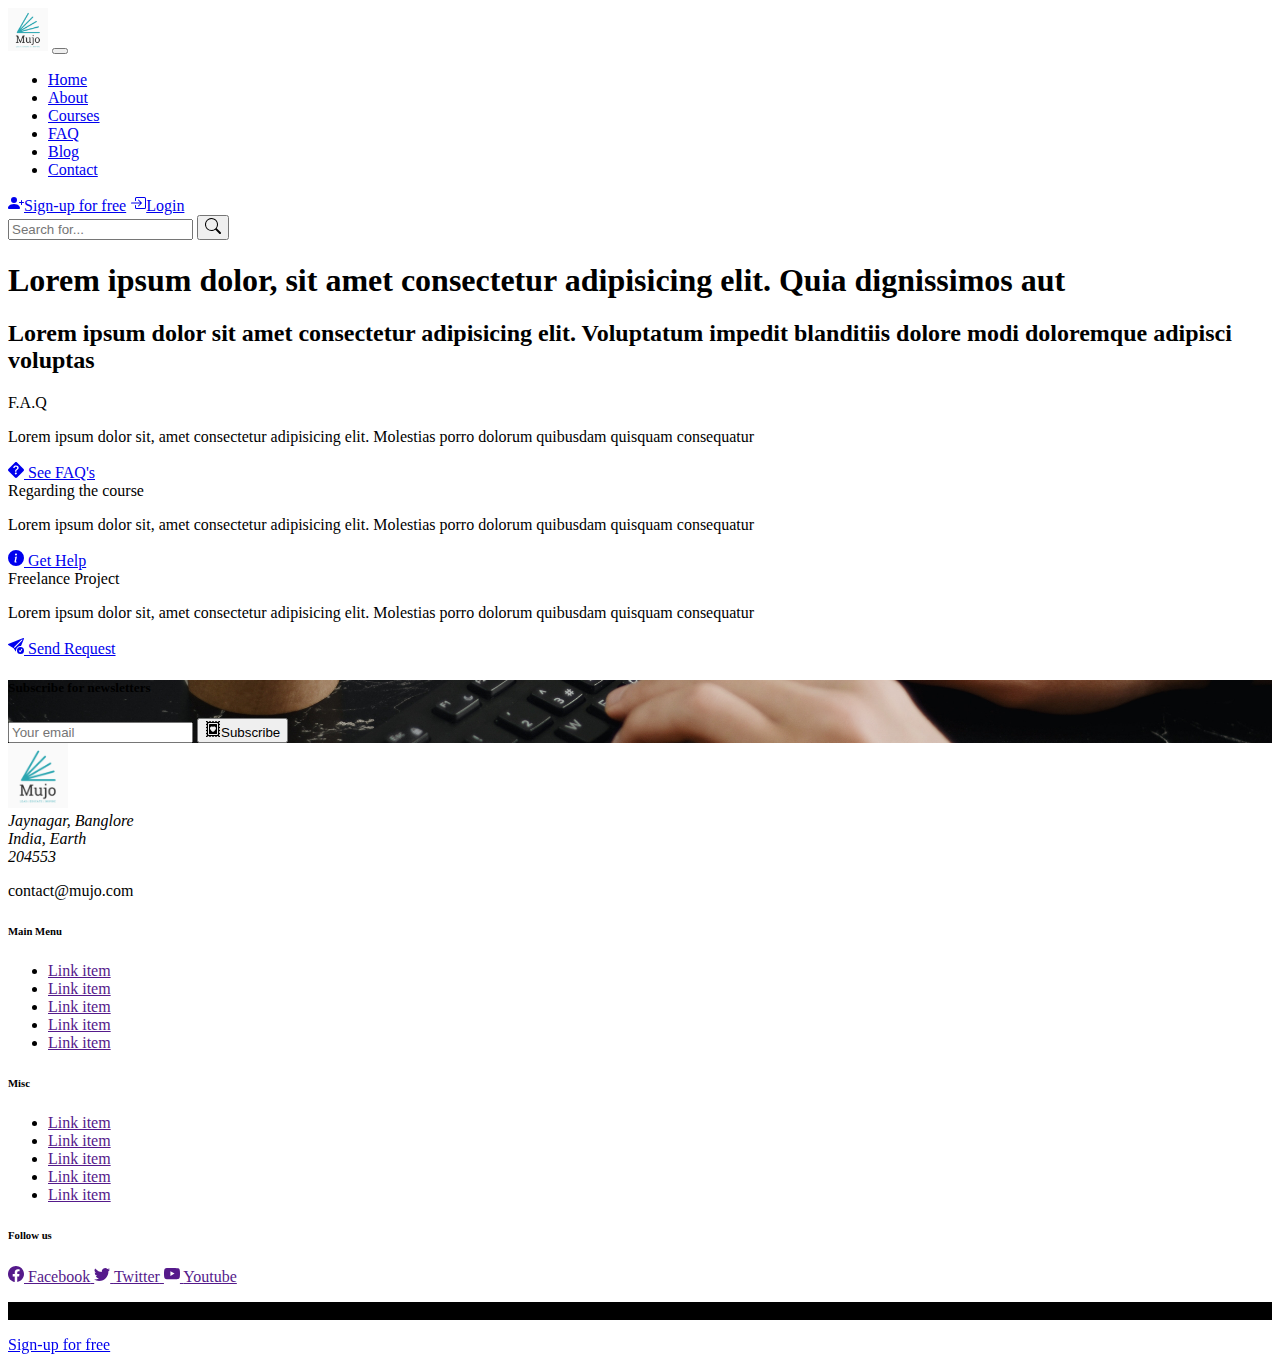
==== contact.html @ 272d0c33 "initialcommit" ====
<!DOCTYPE html>
<html lang="en">
<head>
    <meta charset="UTF-8">
    <meta http-equiv="X-UA-Compatible" content="IE=edge">
    <meta name="viewport" content="width=device-width, initial-scale=1.0">
    <title>Document</title>
    <link href="https://cdn.jsdelivr.net/npm/bootstrap@5.3.0-alpha3/dist/css/bootstrap.min.css" rel="stylesheet" integrity="sha384-KK94CHFLLe+nY2dmCWGMq91rCGa5gtU4mk92HdvYe+M/SXH301p5ILy+dN9+nJOZ" crossorigin="anonymous">
    <link rel="stylesheet" href="css/style.css">
</head>
<body class="bg-light">
    
   <!-- navbar -->
   <div class="container-fluid bg-body-tertiary border-bottom ">
    <div class="row justify-content-center">
        <div class="col-md-10">
            <nav class="navbar navbar-expand-lg">
                 <div class="container-fluid">
                  <a class="navbar-brand" href="#"><img src="img/logo.png" alt="logo" srcset=""></a>
                  <button class="navbar-toggler" type="button" data-bs-toggle="collapse" data-bs-target="#navbarSupportedContent" aria-controls="navbarSupportedContent" aria-expanded="false" aria-label="Toggle navigation">
                    <span class="navbar-toggler-icon"></span>
                  </button>
                  <div class="collapse navbar-collapse" id="navbarSupportedContent">
                    <ul class="navbar-nav me-auto mb-2 mb-lg-0">
                      <li class="nav-item">
                        <a class="nav-link active" aria-current="page" href="index.html">Home</a>
                      </li>
                      <li class="nav-item">
                        <a class="nav-link" href="about.html">About</a>
                      </li>
                      <li class="nav-item">
                        <a class="nav-link" href="courses.html">Courses</a>
                      </li>
                      <li class="nav-item">
                        <a class="nav-link" href="FAQ.html">FAQ</a>
                      </li>
                      <li class="nav-item">
                        <a class="nav-link" href="blog.html">Blog</a>
                      </li>
                      <li class="nav-item">
                        <a class="nav-link" href="contact.html">Contact</a>
                      </li>
                    </ul>

                    <div class="ms-auto me-1 gap-2 d-grid d-md-block mb-2 mb-md-0">
                      <a href="#" class="btn btn-sm btn-danger align-items-center d-inline-flex justify-content-center"><svg xmlns="http://www.w3.org/2000/svg" width="16" height="16" fill="currentColor" class="bi bi-person-plus-fill me-2" viewBox="0 0 16 16">
                        <path d="M1 14s-1 0-1-1 1-4 6-4 6 3 6 4-1 1-1 1H1zm5-6a3 3 0 1 0 0-6 3 3 0 0 0 0 6z"/>
                        <path fill-rule="evenodd" d="M13.5 5a.5.5 0 0 1 .5.5V7h1.5a.5.5 0 0 1 0 1H14v1.5a.5.5 0 0 1-1 0V8h-1.5a.5.5 0 0 1 0-1H13V5.5a.5.5 0 0 1 .5-.5z"/>
                      </svg>Sign-up for free</a>
                      <a href="#" class="btn btn-sm btn-warning align-items-center d-inline-flex justify-content-center"><svg xmlns="http://www.w3.org/2000/svg" width="16" height="16" fill="currentColor" class="bi bi-box-arrow-in-right me-2" viewBox="0 0 16 16">
                        <path fill-rule="evenodd" d="M6 3.5a.5.5 0 0 1 .5-.5h8a.5.5 0 0 1 .5.5v9a.5.5 0 0 1-.5.5h-8a.5.5 0 0 1-.5-.5v-2a.5.5 0 0 0-1 0v2A1.5 1.5 0 0 0 6.5 14h8a1.5 1.5 0 0 0 1.5-1.5v-9A1.5 1.5 0 0 0 14.5 2h-8A1.5 1.5 0 0 0 5 3.5v2a.5.5 0 0 0 1 0v-2z"/>
                        <path fill-rule="evenodd" d="M11.854 8.354a.5.5 0 0 0 0-.708l-3-3a.5.5 0 1 0-.708.708L10.293 7.5H1.5a.5.5 0 0 0 0 1h8.793l-2.147 2.146a.5.5 0 0 0 .708.708l3-3z"/>
                      </svg>Login</a>
                    </div> 

                    <form class="d-flex input-group-sm" role="search">
                      <input class="form-control" type="search" placeholder="Search for..." aria-label="Search">
                      <button class="btn btn-sm btn-success" type="submit"><svg xmlns="http://www.w3.org/2000/svg" width="16" height="16" fill="currentColor" class="bi bi-search" viewBox="0 0 16 16">
                        <path d="M11.742 10.344a6.5 6.5 0 1 0-1.397 1.398h-.001c.03.04.062.078.098.115l3.85 3.85a1 1 0 0 0 1.415-1.414l-3.85-3.85a1.007 1.007 0 0 0-.115-.1zM12 6.5a5.5 5.5 0 1 1-11 0 5.5 5.5 0 0 1 11 0z"/>
                      </svg></button>
                    </form>
                  </div>
                </div>
              </nav>      
        </div>
    </div>
</div>



    <!-- Contact Content -->
<header class="contact-content-header py-5 mb-5">
    <div class="container">
        <div class="row justify-content-center">
            <div class="col-md-6">
                <div class="contact-content-holder text-center py-3 mb-4">
                    <h1 class="fs-3 fw-light">Lorem ipsum dolor, sit amet consectetur adipisicing elit. Quia dignissimos aut</h1>
                    <h2 class="fs-6 fw-normal text-secondary">
                        Lorem ipsum dolor sit amet consectetur adipisicing elit. Voluptatum impedit blanditiis dolore modi doloremque adipisci voluptas
                    </h2>
                </div>
            </div>
        </div>
        <div class="row justify-content-center">
            <div class="col-md-4">
                <div class="card text-center mb-3">
                    <div class="card-header">F.A.Q</div>
                    <div class="card-body p-5">
                        <p class="m-0 small">
                            Lorem ipsum dolor sit, amet consectetur adipisicing elit. Molestias porro dolorum quibusdam quisquam consequatur
                        </p>
                    </div>
                    <div class="card-footer">
                        <a href="faq.html" class="btn btn-success btn-sm d-inline-flex align-items-center">
                            <svg xmlns="http://www.w3.org/2000/svg" width="16" height="16" fill="currentColor" class="bi bi-question-diamond-fill me-2" viewBox="0 0 16 16">
                                <path d="M9.05.435c-.58-.58-1.52-.58-2.1 0L.436 6.95c-.58.58-.58 1.519 0 2.098l6.516 6.516c.58.58 1.519.58 2.098 0l6.516-6.516c.58-.58.58-1.519 0-2.098L9.05.435zM5.495 6.033a.237.237 0 0 1-.24-.247C5.35 4.091 6.737 3.5 8.005 3.5c1.396 0 2.672.73 2.672 2.24 0 1.08-.635 1.594-1.244 2.057-.737.559-1.01.768-1.01 1.486v.105a.25.25 0 0 1-.25.25h-.81a.25.25 0 0 1-.25-.246l-.004-.217c-.038-.927.495-1.498 1.168-1.987.59-.444.965-.736.965-1.371 0-.825-.628-1.168-1.314-1.168-.803 0-1.253.478-1.342 1.134-.018.137-.128.25-.266.25h-.825zm2.325 6.443c-.584 0-1.009-.394-1.009-.927 0-.552.425-.94 1.01-.94.609 0 1.028.388 1.028.94 0 .533-.42.927-1.029.927z"/>
                            </svg>
                            See FAQ's
                        </a>
                    </div>
                </div>
            </div>
            <div class="col-md-4">
                <div class="card text-center mb-3">
                    <div class="card-header">Regarding the course</div>
                    <div class="card-body p-5">
                        <p class="m-0 small">
                            Lorem ipsum dolor sit, amet consectetur adipisicing elit. Molestias porro dolorum quibusdam quisquam consequatur
                        </p>
                    </div>
                    <div class="card-footer">
                        <a 
                            href="#" 
                            class="btn btn-success btn-sm d-inline-flex align-items-center"
                            data-bs-toggle="modal"
                            data-bs-target="#contact_modal">
                            <svg xmlns="http://www.w3.org/2000/svg" width="16" height="16" fill="currentColor" class="bi bi-info-circle-fill me-2" viewBox="0 0 16 16">
                                <path d="M8 16A8 8 0 1 0 8 0a8 8 0 0 0 0 16zm.93-9.412-1 4.705c-.07.34.029.533.304.533.194 0 .487-.07.686-.246l-.088.416c-.287.346-.92.598-1.465.598-.703 0-1.002-.422-.808-1.319l.738-3.468c.064-.293.006-.399-.287-.47l-.451-.081.082-.381 2.29-.287zM8 5.5a1 1 0 1 1 0-2 1 1 0 0 1 0 2z"/>
                            </svg>
                            Get Help
                        </a>
                    </div>
                </div>
            </div>
            <div class="col-md-4">
                <div class="card text-center mb-3">
                    <div class="card-header">Freelance Project</div>
                    <div class="card-body p-5">
                        <p class="m-0 small">
                            Lorem ipsum dolor sit, amet consectetur adipisicing elit. Molestias porro dolorum quibusdam quisquam consequatur
                        </p>
                    </div>
                    <div class="card-footer">
                        <a href="https://linkedin.com/username" class="btn btn-success btn-sm d-inline-flex align-items-center">
                            <svg xmlns="http://www.w3.org/2000/svg" width="16" height="16" fill="currentColor" class="bi bi-send-check-fill me-2" viewBox="0 0 16 16">
                                <path d="M15.964.686a.5.5 0 0 0-.65-.65L.767 5.855H.766l-.452.18a.5.5 0 0 0-.082.887l.41.26.001.002 4.995 3.178 1.59 2.498C8 14 8 13 8 12.5a4.5 4.5 0 0 1 5.026-4.47L15.964.686Zm-1.833 1.89L6.637 10.07l-.215-.338a.5.5 0 0 0-.154-.154l-.338-.215 7.494-7.494 1.178-.471-.47 1.178Z"/>
                                <path d="M16 12.5a3.5 3.5 0 1 1-7 0 3.5 3.5 0 0 1 7 0Zm-1.993-1.679a.5.5 0 0 0-.686.172l-1.17 1.95-.547-.547a.5.5 0 0 0-.708.708l.774.773a.75.75 0 0 0 1.174-.144l1.335-2.226a.5.5 0 0 0-.172-.686Z"/>
                            </svg>
                            Send Request
                        </a>
                    </div>
                </div>
            </div>
        </div>
    </div>
</header>
<!-- Contact Content -->


<!-- subscribe  -->
<section class="subscribe py-5">
    <div class="container">
      <div class="row justify-content-center">
        <div class="col-md-4">
          <div class="subscribe-heading text-white text-md-end text-center">
            <h5 class="fs-4 fw-light m-0 mb-md-0 mb-3">
              Subscribe for newsletters
            </h5>
          </div>
        </div>
        <div class="col-md-4">
          <form action="" class="justify-content-center d-flex">
            <input class="form-control" type="email" placeholder="Your email" aria-label="Search">
            <button class="btn btn-sm btn-success align-items-center d-inline-flex" type="submit"><svg xmlns="http://www.w3.org/2000/svg" width="16" height="16" fill="currentColor" class="bi bi-postage-heart-fill me-2" viewBox="0 0 16 16">
              <path d="M4.5 3a.5.5 0 0 0-.5.5v9a.5.5 0 0 0 .5.5h7a.5.5 0 0 0 .5-.5v-9a.5.5 0 0 0-.5-.5h-7ZM8 11C2.175 7.236 6.336 4.31 8 5.982 9.664 4.309 13.825 7.236 8 11Z"/>
              <path d="M4.5 0a1 1 0 0 1-2 0H1v1a1 1 0 0 1 0 2v1a1 1 0 0 1 0 2v1a1 1 0 0 1 0 2v1a1 1 0 1 1 0 2v1a1 1 0 1 1 0 2v1h1.5a1 1 0 1 1 2 0h1a1 1 0 1 1 2 0h1a1 1 0 1 1 2 0h1a1 1 0 1 1 2 0H15v-1a1 1 0 1 1 0-2v-1a1 1 0 1 1 0-2V9a1 1 0 1 1 0-2V6a1 1 0 1 1 0-2V3a1 1 0 1 1 0-2V0h-1.5a1 1 0 1 1-2 0h-1a1 1 0 1 1-2 0h-1a1 1 0 0 1-2 0h-1ZM4 14a1 1 0 0 1-1-1V3a1 1 0 0 1 1-1h8a1 1 0 0 1 1 1v10a1 1 0 0 1-1 1H4Z"/>
            </svg>Subscribe</button>
          </form>
        </div>
      </div>
    </div>
  </section>
  

  
  
 <!-- main footer  -->
 <div class="main-footer py-3 text-bg-dark small">
    <div class="container">
      <div class="row justify-content-center">
        <div class="col-md-3">
          <div class="brand-icon mb-2">
            <img class="rounded-pill" src="img/logo.png" alt="" srcset="" >
          </div>
          <address class="small text-secondary">
            Jaynagar, Banglore<br>
            India, Earth<br>
            204553
          </address>
          <p class="small text-secondary">
            contact&commat;mujo.com
          </p>
        </div>
        <div class="col-md-2">
          <h6>Main Menu</h6>
          <ul class="list-unstyled small">
            <li><a href="" class="text-decoration-none text-secondary">Link item</a></li>
            <li><a href="" class="text-decoration-none text-secondary">Link item</a></li>
            <li><a href="" class="text-decoration-none text-secondary">Link item</a></li>
            <li><a href="" class="text-decoration-none text-secondary">Link item</a></li>
            <li><a href="" class="text-decoration-none text-secondary">Link item</a></li>
          </ul>
        </div>
        <div class="col-md-2">
          <h6>Misc</h6>
          <ul class="list-unstyled small">
            <li><a href="" class="text-decoration-none text-secondary">Link item</a></li>
            <li><a href="" class="text-decoration-none text-secondary">Link item</a></li>
            <li><a href="" class="text-decoration-none text-secondary">Link item</a></li>
            <li><a href="" class="text-decoration-none text-secondary">Link item</a></li>
            <li><a href="" class="text-decoration-none text-secondary">Link item</a></li>
          </ul>
        </div>
        <div class="col-md-5">
          <h6>Follow us</h6>
          <p>
            <a href="" class="btn btn-sm btn-primary rounded-pill px-md-3 d-inline-flex align-items-center mb-2"><svg xmlns="http://www.w3.org/2000/svg" width="16" height="16" fill="currentColor" class="bi bi-facebook me-md-2" viewBox="0 0 16 16">
              <path d="M16 8.049c0-4.446-3.582-8.05-8-8.05C3.58 0-.002 3.603-.002 8.05c0 4.017 2.926 7.347 6.75 7.951v-5.625h-2.03V8.05H6.75V6.275c0-2.017 1.195-3.131 3.022-3.131.876 0 1.791.157 1.791.157v1.98h-1.009c-.993 0-1.303.621-1.303 1.258v1.51h2.218l-.354 2.326H9.25V16c3.824-.604 6.75-3.934 6.75-7.951z"/>
            </svg>
            <span class="d-md-block d-none">Facebook</span>
          </a>
          <a href="" class="btn btn-sm btn-info rounded-pill px-md-3 d-inline-flex align-items-center mb-2"><svg xmlns="http://www.w3.org/2000/svg" width="16" height="16" fill="currentColor" class="bi bi-twitter me-md-2" viewBox="0 0 16 16">
            <path d="M5.026 15c6.038 0 9.341-5.003 9.341-9.334 0-.14 0-.282-.006-.422A6.685 6.685 0 0 0 16 3.542a6.658 6.658 0 0 1-1.889.518 3.301 3.301 0 0 0 1.447-1.817 6.533 6.533 0 0 1-2.087.793A3.286 3.286 0 0 0 7.875 6.03a9.325 9.325 0 0 1-6.767-3.429 3.289 3.289 0 0 0 1.018 4.382A3.323 3.323 0 0 1 .64 6.575v.045a3.288 3.288 0 0 0 2.632 3.218 3.203 3.203 0 0 1-.865.115 3.23 3.23 0 0 1-.614-.057 3.283 3.283 0 0 0 3.067 2.277A6.588 6.588 0 0 1 .78 13.58a6.32 6.32 0 0 1-.78-.045A9.344 9.344 0 0 0 5.026 15z"/>
          </svg>
          <span class="d-md-block d-none">Twitter</span>
        </a>
        <a href="" class="btn btn-sm btn-danger rounded-pill px-md-3 d-inline-flex align-items-center mb-2"><svg xmlns="http://www.w3.org/2000/svg" width="16" height="16" fill="currentColor" class="bi bi-youtube me-md-2" viewBox="0 0 16 16">
          <path d="M8.051 1.999h.089c.822.003 4.987.033 6.11.335a2.01 2.01 0 0 1 1.415 1.42c.101.38.172.883.22 1.402l.01.104.022.26.008.104c.065.914.073 1.77.074 1.957v.075c-.001.194-.01 1.108-.082 2.06l-.008.105-.009.104c-.05.572-.124 1.14-.235 1.558a2.007 2.007 0 0 1-1.415 1.42c-1.16.312-5.569.334-6.18.335h-.142c-.309 0-1.587-.006-2.927-.052l-.17-.006-.087-.004-.171-.007-.171-.007c-1.11-.049-2.167-.128-2.654-.26a2.007 2.007 0 0 1-1.415-1.419c-.111-.417-.185-.986-.235-1.558L.09 9.82l-.008-.104A31.4 31.4 0 0 1 0 7.68v-.123c.002-.215.01-.958.064-1.778l.007-.103.003-.052.008-.104.022-.26.01-.104c.048-.519.119-1.023.22-1.402a2.007 2.007 0 0 1 1.415-1.42c.487-.13 1.544-.21 2.654-.26l.17-.007.172-.006.086-.003.171-.007A99.788 99.788 0 0 1 7.858 2h.193zM6.4 5.209v4.818l4.157-2.408L6.4 5.209z"/>
        </svg>
        <span class="d-md-block d-none">Youtube</span>
      </a>
          </p>
        </div>
      </div>
    </div>
 </div>

  
 <!-- copyright stuff  -->
<div class="copy py-4 small" style="background-color: black;">
  <div class="container">
    <div class="row justify-content-center text-center text-white">
      <p class="m-0 small">Copyright &copy; 2024. All Rights Reserved.</p>
    </div>
  </div>
</div> 


<!-- sticky footer -->
<div class="d-md-none d-block d-flex p-3 fixed-bottom justify-content-center blur-filter shadow-lg">
  <a href="#" class="rounded-pill btn btn-sm btn-warning small px-3 fw-bold">
    Sign-up for free
  </a>
</div>
<!-- padding for mobile  -->
<div class="mobile-padding pt-5 pb-4 d-md-none" style="background-color: black;"></div>
    
   

    <script src="https://cdn.jsdelivr.net/npm/bootstrap@5.3.0-alpha3/dist/js/bootstrap.bundle.min.js" integrity="sha384-ENjdO4Dr2bkBIFxQpeoTz1HIcje39Wm4jDKdf19U8gI4ddQ3GYNS7NTKfAdVQSZe" crossorigin="anonymous"></script>
</body>
</html>
---- css/style.css ----
.navbar-brand img
{
    width: 40px;
}

.feature-item img
{
    width: 50px;
    height: auto;
}
.subscribe
{
    background-image: url(../img/subscribe.jpg);
    background-size: cover;
    background-position: center;
}

.brand-icon img
{
    width: 60px;
    height: auto;
}

.blur-filter
{
    backdrop-filter: blur(8px);
    background-color: rgb(255 255 255 / 30%);
}
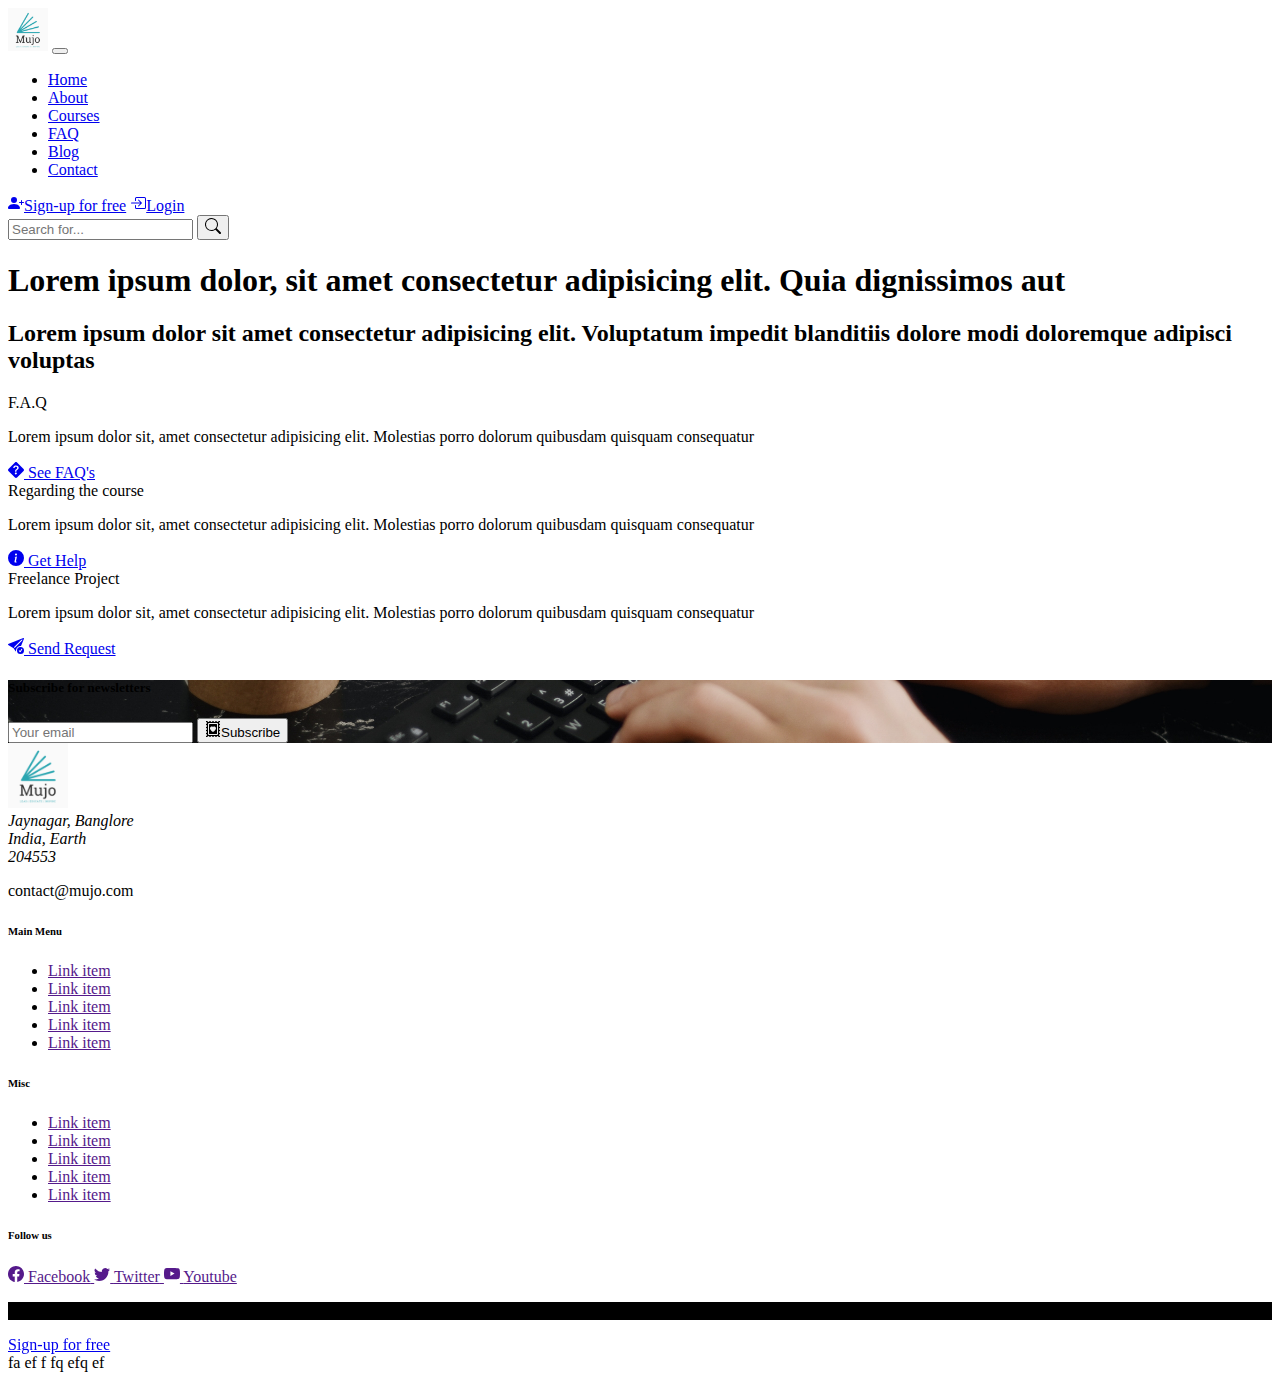
==== commit 00c4b856: "Your commit message" ====
--- a/contact.html
+++ b/contact.html
@@ -261,3 +261,10 @@
 </body>
 </html>
 
+
+fa
+ef
+f
+fq
+efq
+ef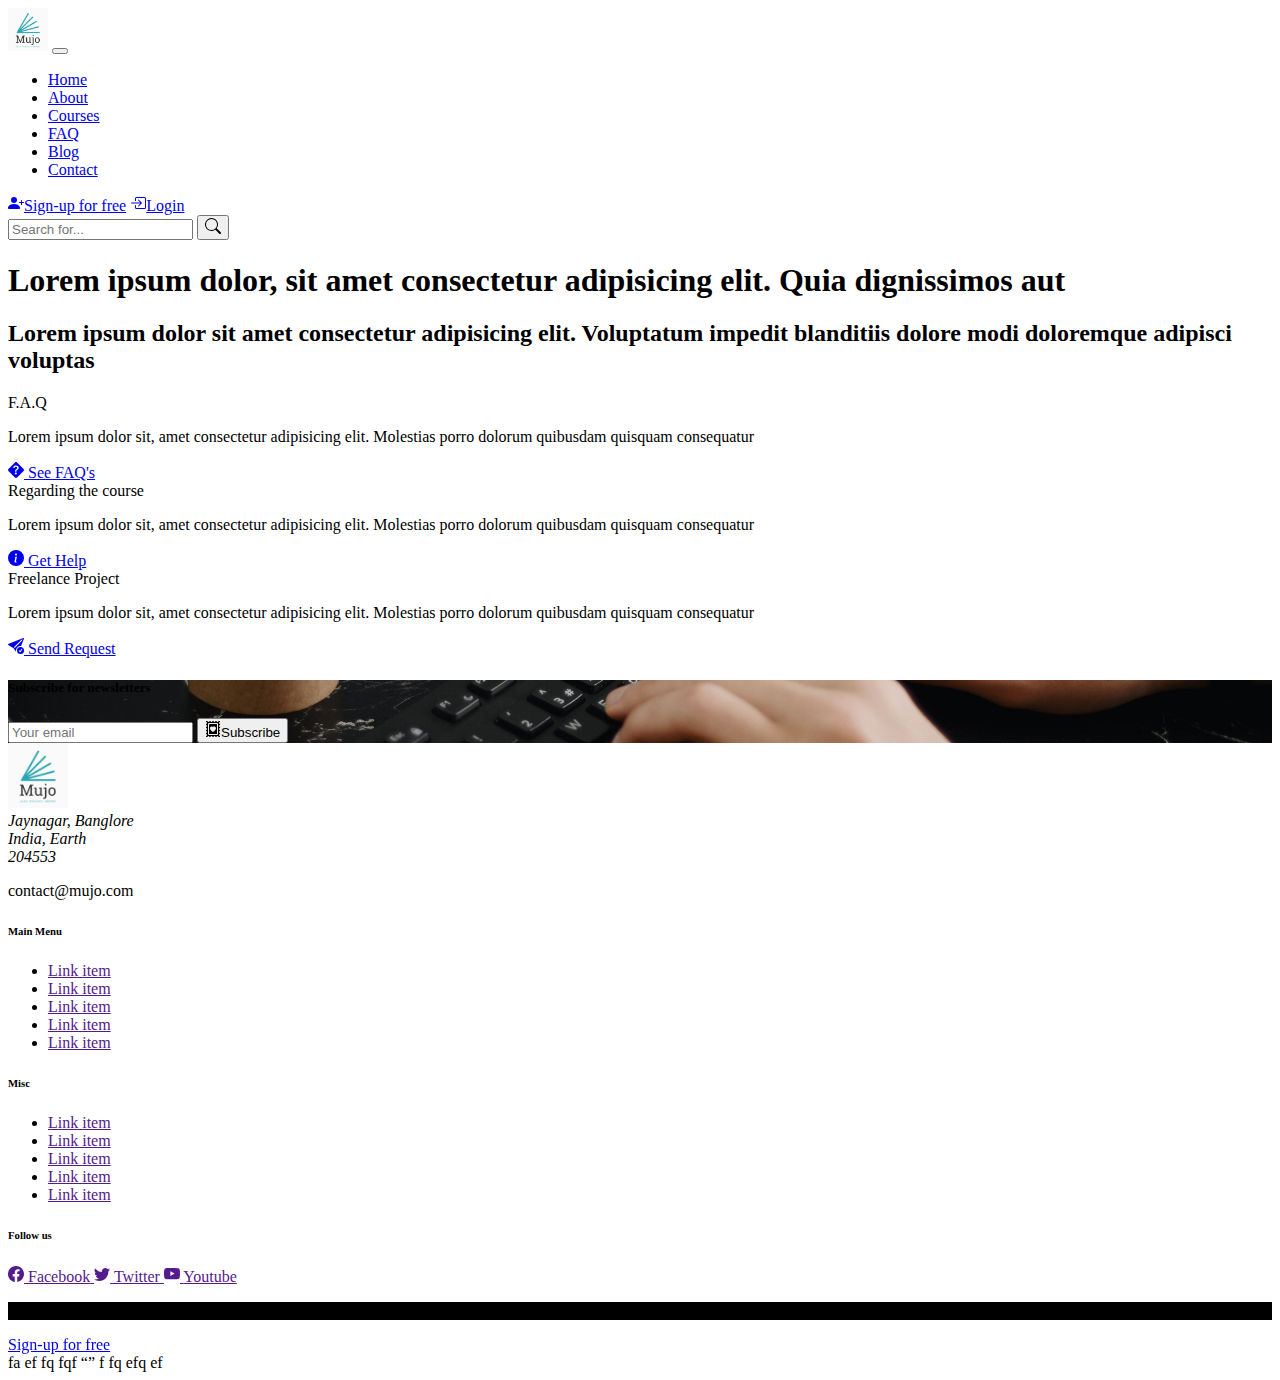
==== commit 1fb12171: "Your commit message" ====
--- a/contact.html
+++ b/contact.html
@@ -264,6 +264,9 @@
 
 fa
 ef
+fq
+fqf
+<q></q>
 f
 fq
 efq
